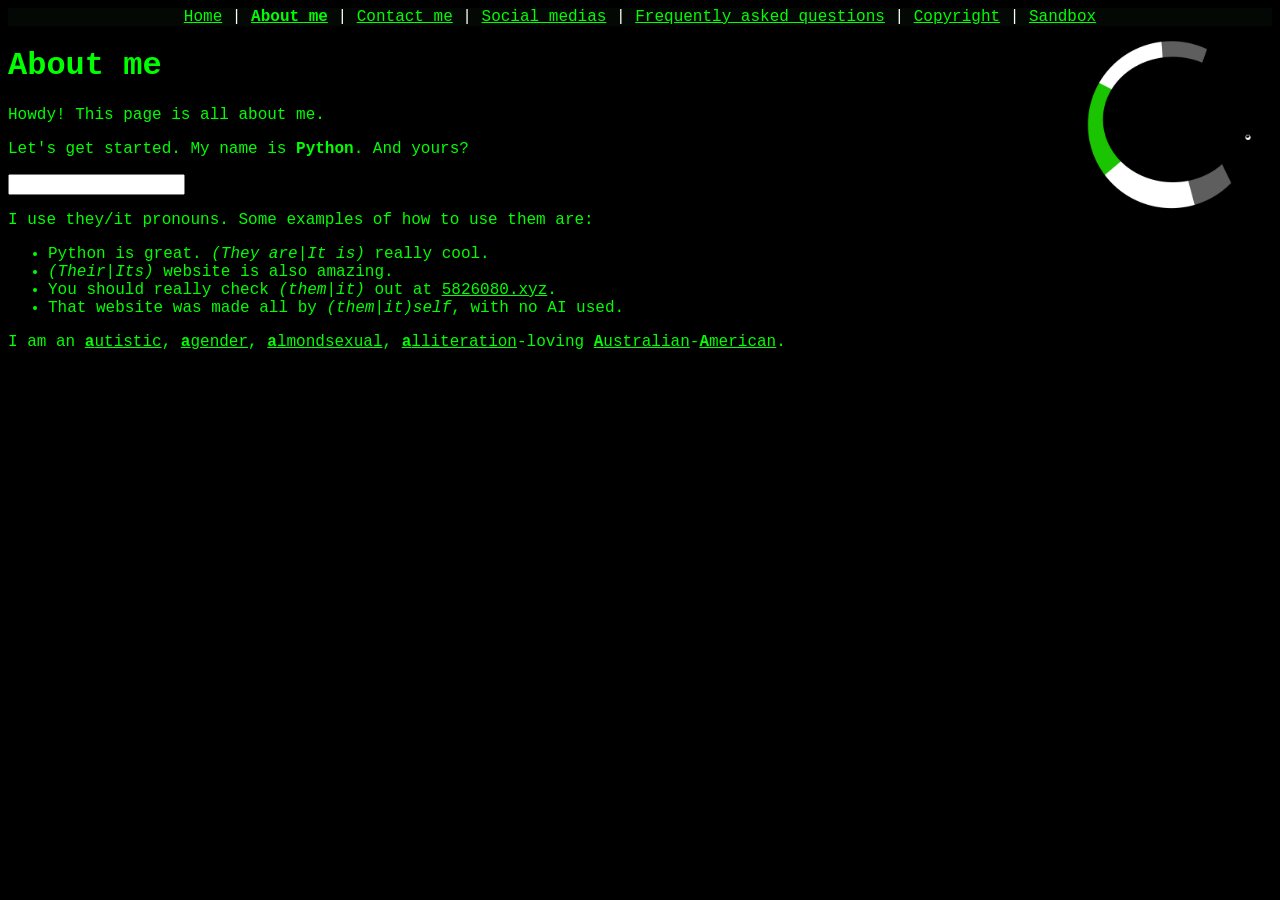
==== about/index.html @ 6d3355b1 "Move and add some pages Moving /about.html to /about/index.html and /about/contact.html to /about/co" ====
<!DOCTYPE html>
<html>
  <head>
    <meta charset="UTF-8">
    <meta name="viewport" content="width=device-width, initial-scale=1.0">
    <title>about_me</title>
    <link href="/style.css" rel="stylesheet" type="text/css" media="all">
  </head>
  <body>
    <nav id="navbar">
      <a href="/">Home</a> <span style="color:white">|</span>
      <a href="/about/"><b>About me</b></a> <span style="color:white">|</span>
      <a href="/about/contact/">Contact me</a> <span style="color:white">|</span>
      <a href="/about/contact/socials">Social medias</a> <span style="color:white">|</span>
      <a href="/about/faq">Frequently asked questions</a> <span style="color:white">|</span>
      <a href="/copyright">Copyright</a> <span style="color:white">|</span>
      <a href="/sand">Sandbox</a>
    </nav>
    <img src="/img/pfp.png" height="200px" width="200px" style="float:right;" class="spinner">
    <h1>About me</h1>
    <p>Howdy! This page is all about me.</p>
    <p>Let's get started. My name is <b>Python</b>. And yours?</p> <input type="text">
    <br>
    <p>I use they/it pronouns. Some examples of how to use them are:</p>
    <ul>
      <li>Python is great. <i>(They are|It is)</i> really cool.</li>
      <li><i>(Their|Its)</i> website is also amazing.</li>
      <li>You should really check <i>(them|it)</i> out at <a href="/">5826080.xyz</a>.</li>
      <li>That website was made all by <i>(them|it)self</i>,  with no AI used.</li>
    </ul>
    <p>I am an <a href="https://en.wikipedia.org/wiki/Autism"><b>a</b>utistic</a>, <a href="https://en.wikipedia.org/wiki/Agender"><b>a</b>gender</a>, <a href="https://lgbtqia.wiki/wiki/Almondsexual"><b>a</b>lmondsexual</a>, <a href="https://en.wikipedia.org/wiki/Alliteration"><b>a</b>lliteration</a>-loving <a href="https://en.wikipedia.org/wiki/Australians"><b>A</b>ustralian</a>-<a href="https://en.wikipedia.org/wiki/Americans"><b>A</b>merican</a>.</p>
  </body>
</html>
---- style.css ----
body {
  background-color: black;
  color: #0F0;
  font-family: "Courier New", Courier, Monospace;
}
@keyframes blink {
  0% {
    opacity: 1;
  }
  50% {
    opacity: 0;
  }
  100% {
    opacity: 1;
  }
}
.blink {
  animation: blink 1s steps(1, end) infinite;
}
a:link {
  color:#0F0;
}
a:visited {
  color:#0A0;
}
#navbar {
  position: sticky;
  top: 0;
  text-align: center;
  background-color: #040804;
}
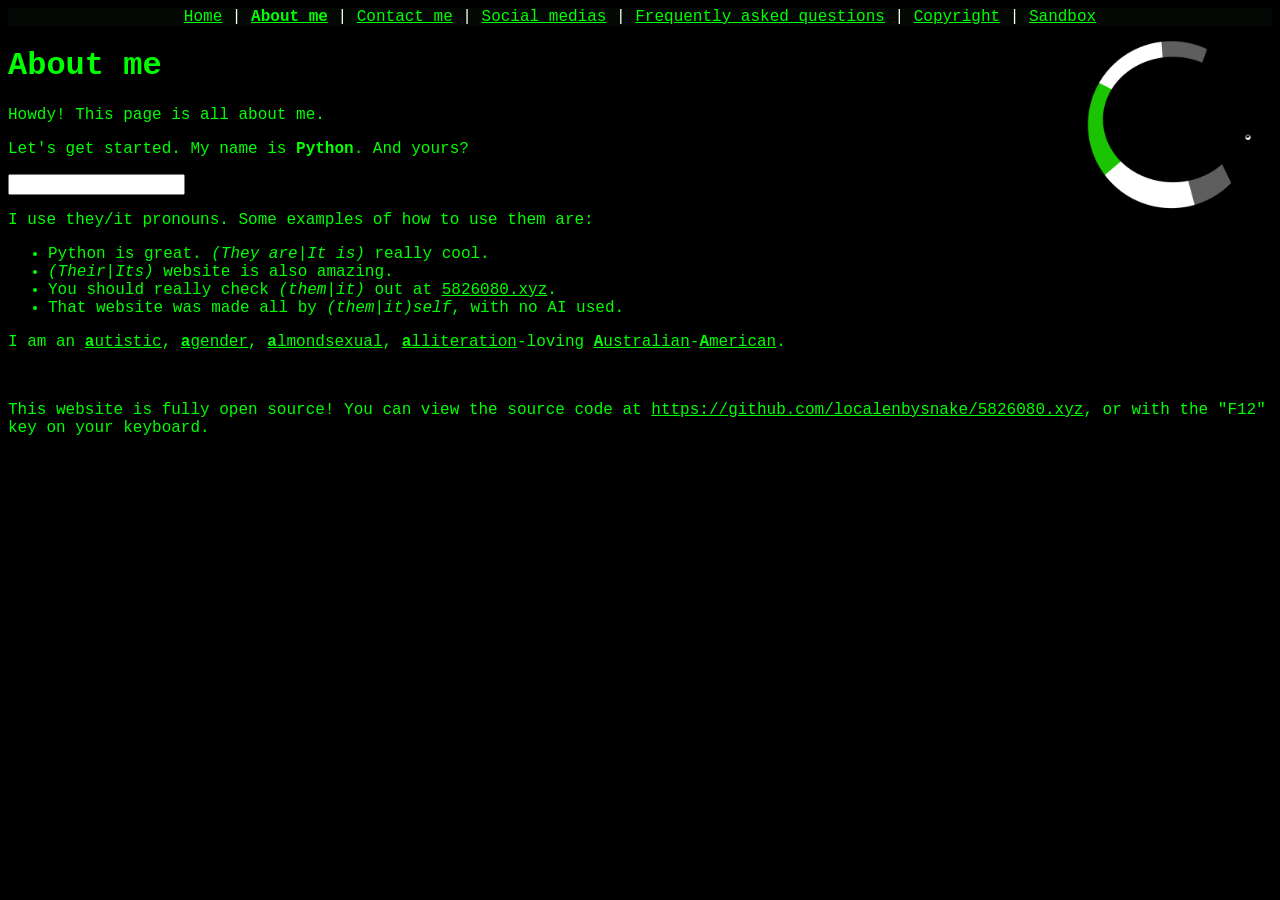
==== commit 2b2a7b69: "Update index.html add paragraph" ====
--- a/about/index.html
+++ b/about/index.html
@@ -29,5 +29,7 @@
       <li>That website was made all by <i>(them|it)self</i>,  with no AI used.</li>
     </ul>
     <p>I am an <a href="https://en.wikipedia.org/wiki/Autism"><b>a</b>utistic</a>, <a href="https://en.wikipedia.org/wiki/Agender"><b>a</b>gender</a>, <a href="https://lgbtqia.wiki/wiki/Almondsexual"><b>a</b>lmondsexual</a>, <a href="https://en.wikipedia.org/wiki/Alliteration"><b>a</b>lliteration</a>-loving <a href="https://en.wikipedia.org/wiki/Australians"><b>A</b>ustralian</a>-<a href="https://en.wikipedia.org/wiki/Americans"><b>A</b>merican</a>.</p>
+    <br>
+    <p>This website is fully open source! You can view the source code at <a href="https://github.com/localenbysnake/5826080.xyz">https://github.com/localenbysnake/5826080.xyz</a>, or with the "F12" key on your keyboard.</p>
   </body>
 </html>
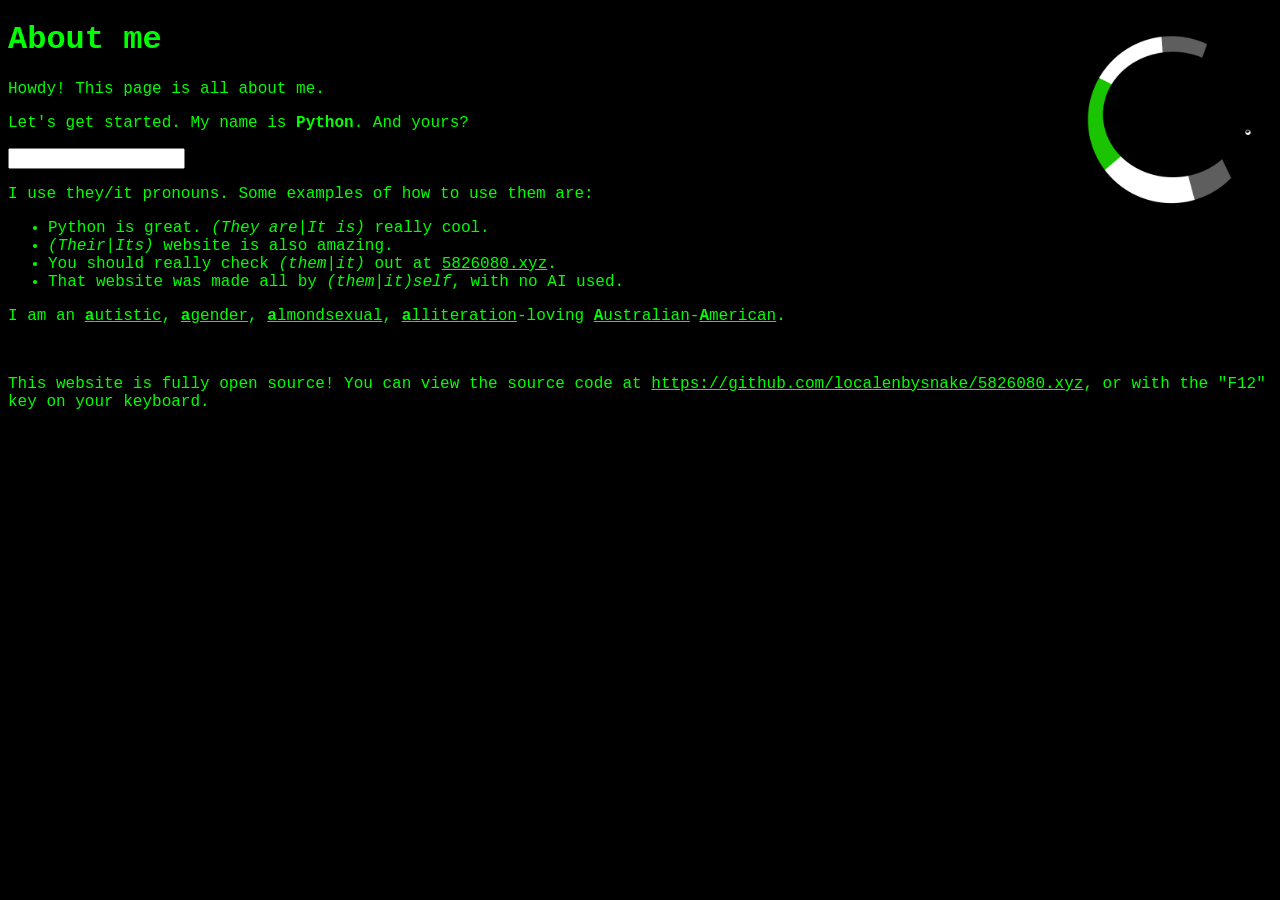
==== commit 42598e8c: "Edit all webpages All of them have the global headers and footers now" ====
--- a/about/index.html
+++ b/about/index.html
@@ -7,15 +7,8 @@
     <link href="/style.css" rel="stylesheet" type="text/css" media="all">
   </head>
   <body>
-    <nav id="navbar">
-      <a href="/">Home</a> <span style="color:white">|</span>
-      <a href="/about/"><b>About me</b></a> <span style="color:white">|</span>
-      <a href="/about/contact/">Contact me</a> <span style="color:white">|</span>
-      <a href="/about/contact/socials">Social medias</a> <span style="color:white">|</span>
-      <a href="/about/faq">Frequently asked questions</a> <span style="color:white">|</span>
-      <a href="/copyright">Copyright</a> <span style="color:white">|</span>
-      <a href="/sand">Sandbox</a>
-    </nav>
+  <global-header></global-header>
+    <main>
     <img src="/img/pfp.png" height="200px" width="200px" style="float:right;" class="spinner">
     <h1>About me</h1>
     <p>Howdy! This page is all about me.</p>
@@ -31,5 +24,7 @@
     <p>I am an <a href="https://en.wikipedia.org/wiki/Autism"><b>a</b>utistic</a>, <a href="https://en.wikipedia.org/wiki/Agender"><b>a</b>gender</a>, <a href="https://lgbtqia.wiki/wiki/Almondsexual"><b>a</b>lmondsexual</a>, <a href="https://en.wikipedia.org/wiki/Alliteration"><b>a</b>lliteration</a>-loving <a href="https://en.wikipedia.org/wiki/Australians"><b>A</b>ustralian</a>-<a href="https://en.wikipedia.org/wiki/Americans"><b>A</b>merican</a>.</p>
     <br>
     <p>This website is fully open source! You can view the source code at <a href="https://github.com/localenbysnake/5826080.xyz">https://github.com/localenbysnake/5826080.xyz</a>, or with the "F12" key on your keyboard.</p>
+    </main>
+    <global-footer></global-footer>
   </body>
 </html>
--- a/style.css
+++ b/style.css
@@ -29,3 +29,12 @@
   text-align: center;
   background-color: #040804;
 }
+.foot {
+position: fixed;
+left: 0;
+bottom: 0;
+width: 100%;
+text-align: center;
+background-color: #040804;
+padding: 15px;
+}
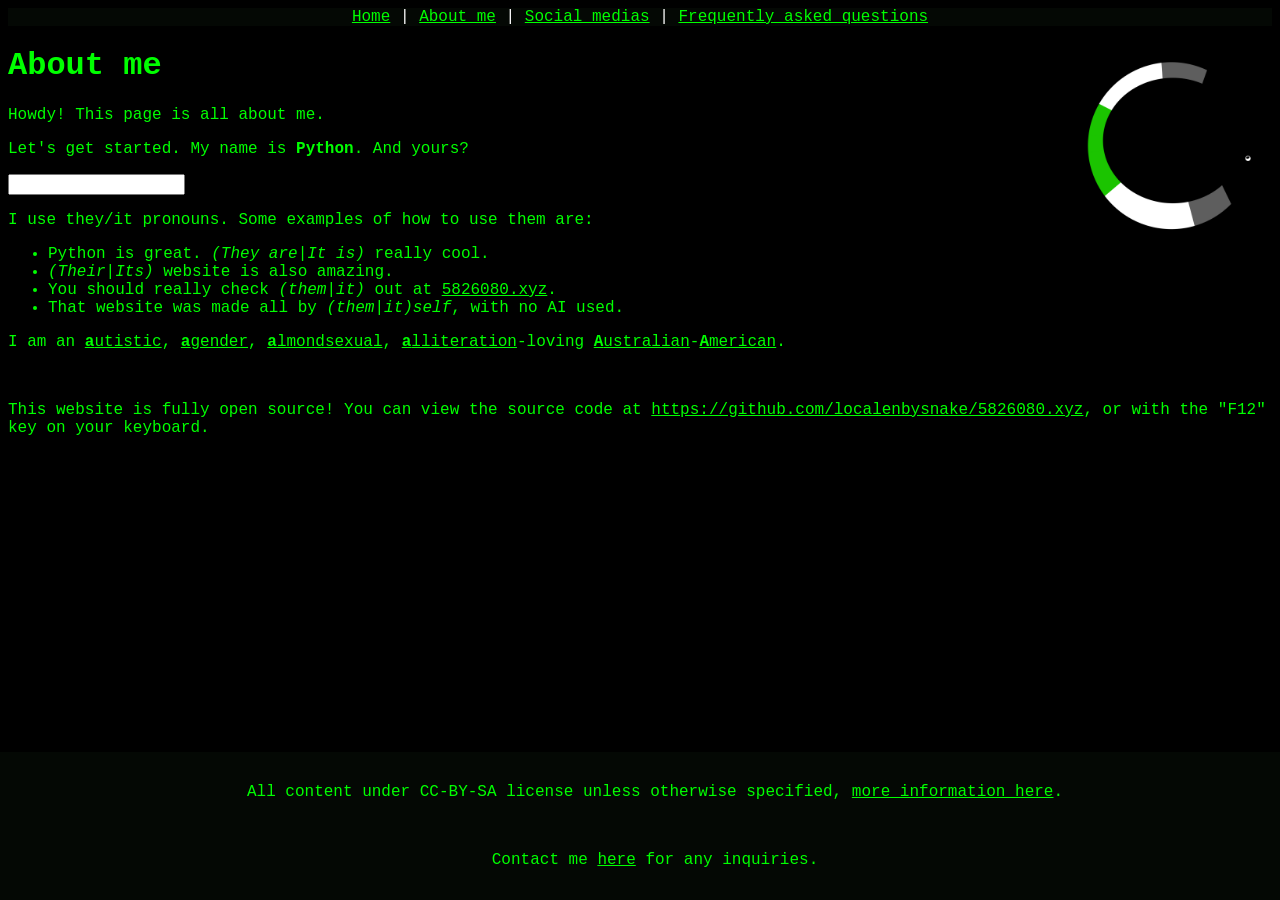
==== commit 99636b15: "Add script that was accidentally omitted from many pages" ====
--- a/about/index.html
+++ b/about/index.html
@@ -5,6 +5,7 @@
     <meta name="viewport" content="width=device-width, initial-scale=1.0">
     <title>about_me</title>
     <link href="/style.css" rel="stylesheet" type="text/css" media="all">
+    <script src="/global_layout.js" defer></script>
   </head>
   <body>
   <global-header></global-header>
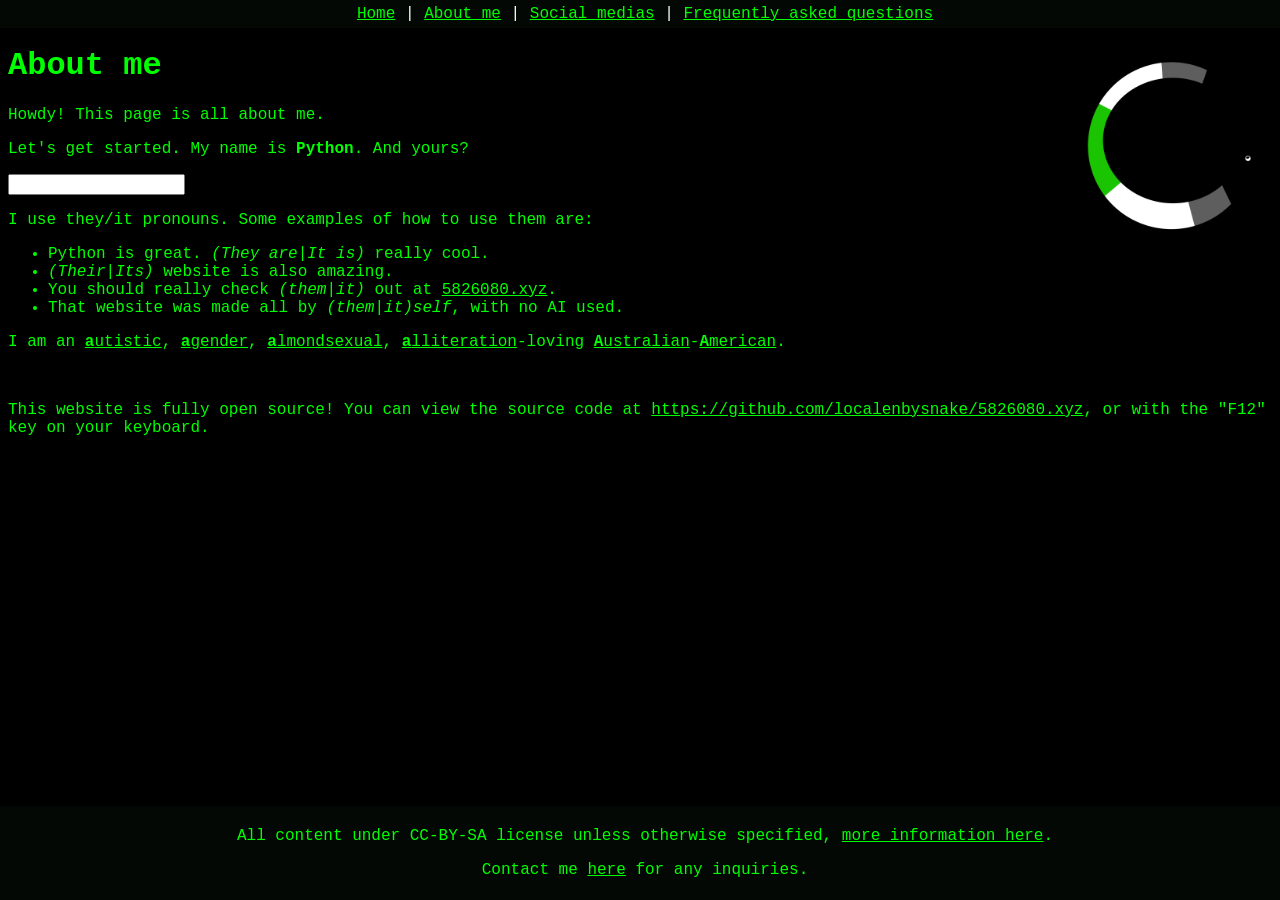
==== commit 69c26979: "Update index.html Indicate that the textbox does nothing" ====
--- a/about/index.html
+++ b/about/index.html
@@ -13,7 +13,7 @@
     <img src="/img/pfp.png" height="200px" width="200px" style="float:right;" class="spinner">
     <h1>About me</h1>
     <p>Howdy! This page is all about me.</p>
-    <p>Let's get started. My name is <b>Python</b>. And yours?</p> <input type="text">
+    <p>Let's get started. My name is <b>Python</b>. And yours?</p> <input type="text" title="This textbox does not do anything.">
     <br>
     <p>I use they/it pronouns. Some examples of how to use them are:</p>
     <ul>
--- a/style.css
+++ b/style.css
@@ -23,11 +23,14 @@
 a:visited {
   color:#0A0;
 }
-#navbar {
-  position: sticky;
+.navbar {
+  position: fixed;
+  left: 0;
   top: 0;
+  width: 100%;
   text-align: center;
   background-color: #040804;
+  padding: 5px;
 }
 .foot {
 position: fixed;
@@ -36,5 +39,5 @@
 width: 100%;
 text-align: center;
 background-color: #040804;
-padding: 15px;
+padding: 5px;
 }
